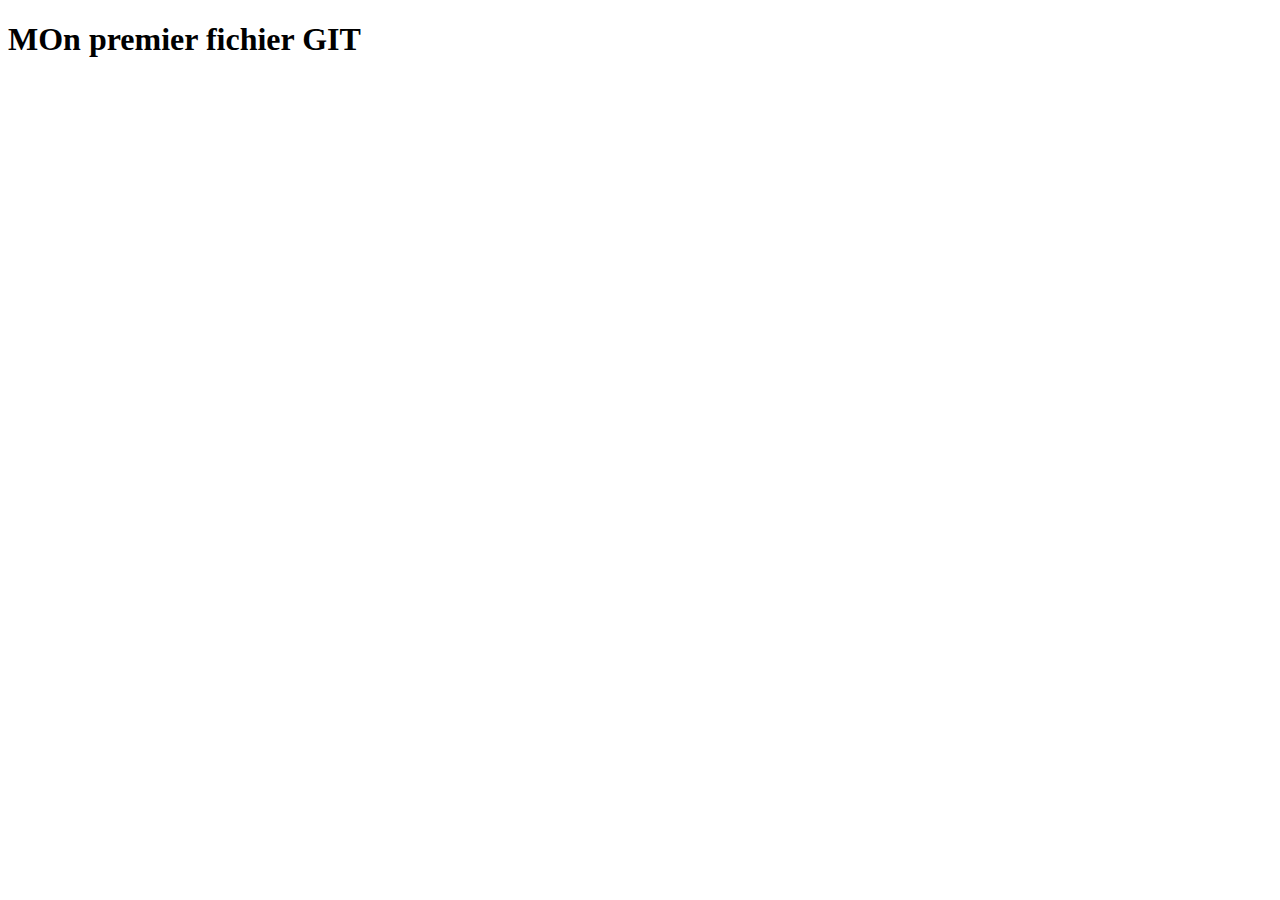
==== index.html @ 36fa2ba8 "Initial commit." ====
<!DOCTYPE html>
<html lang="en">
  <head>
    <meta charset="UTF-8" />
    <meta name="viewport" content="width=device-width, initial-scale=1.0" />
    <title>Document</title>
  </head>
  <body>
    <h1>MOn premier fichier GIT</h1>
  </body>
</html>
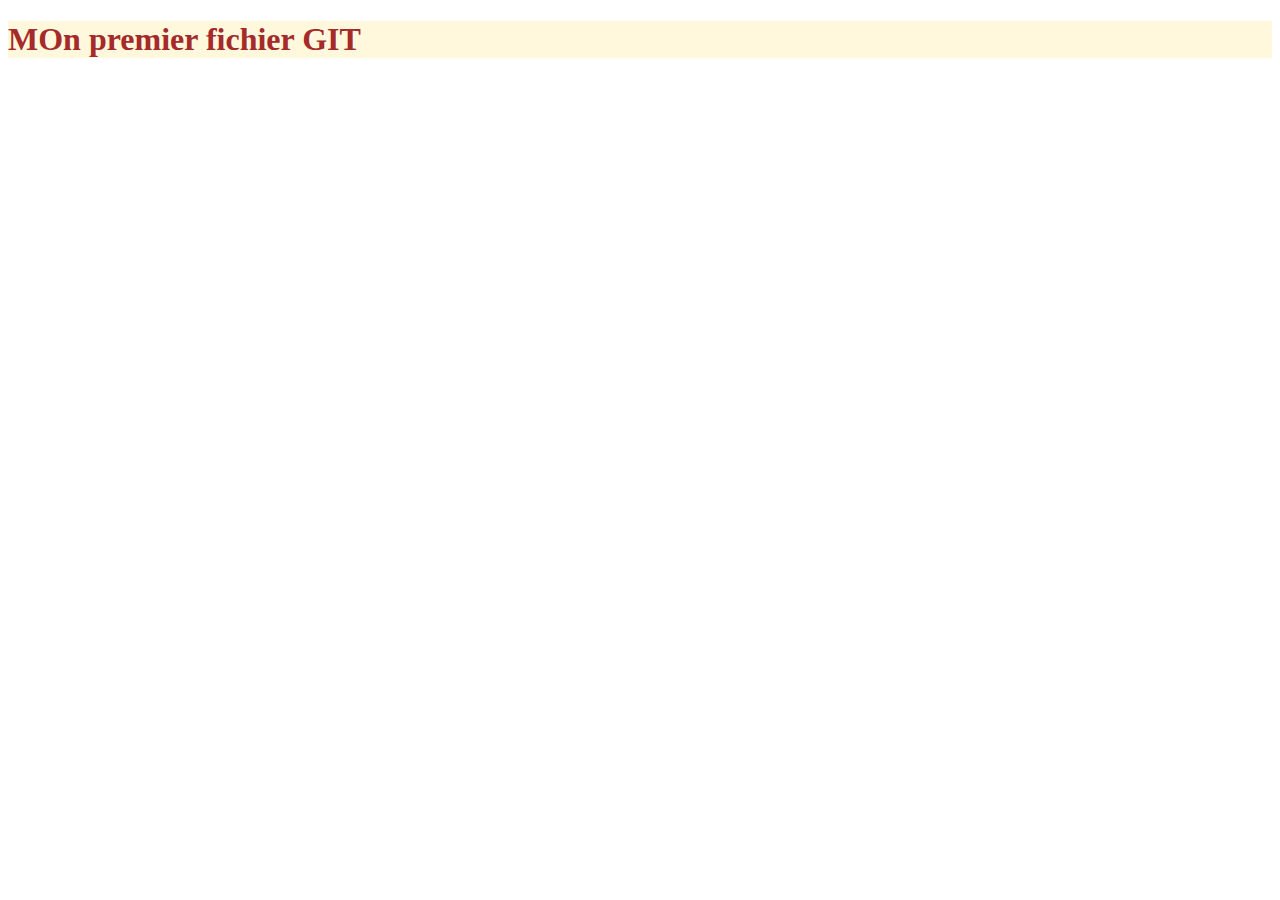
==== commit 5e921d5c: "Added stylesheet" ====
--- a/index.html
+++ b/index.html
@@ -3,6 +3,7 @@
   <head>
     <meta charset="UTF-8" />
     <meta name="viewport" content="width=device-width, initial-scale=1.0" />
+    <link rel="stylesheet" href="style.css" />
     <title>Document</title>
   </head>
   <body>
--- a/style.css
+++ b/style.css
@@ -0,0 +1,4 @@
+h1 {
+  color: brown;
+  background-color: cornsilk;
+}
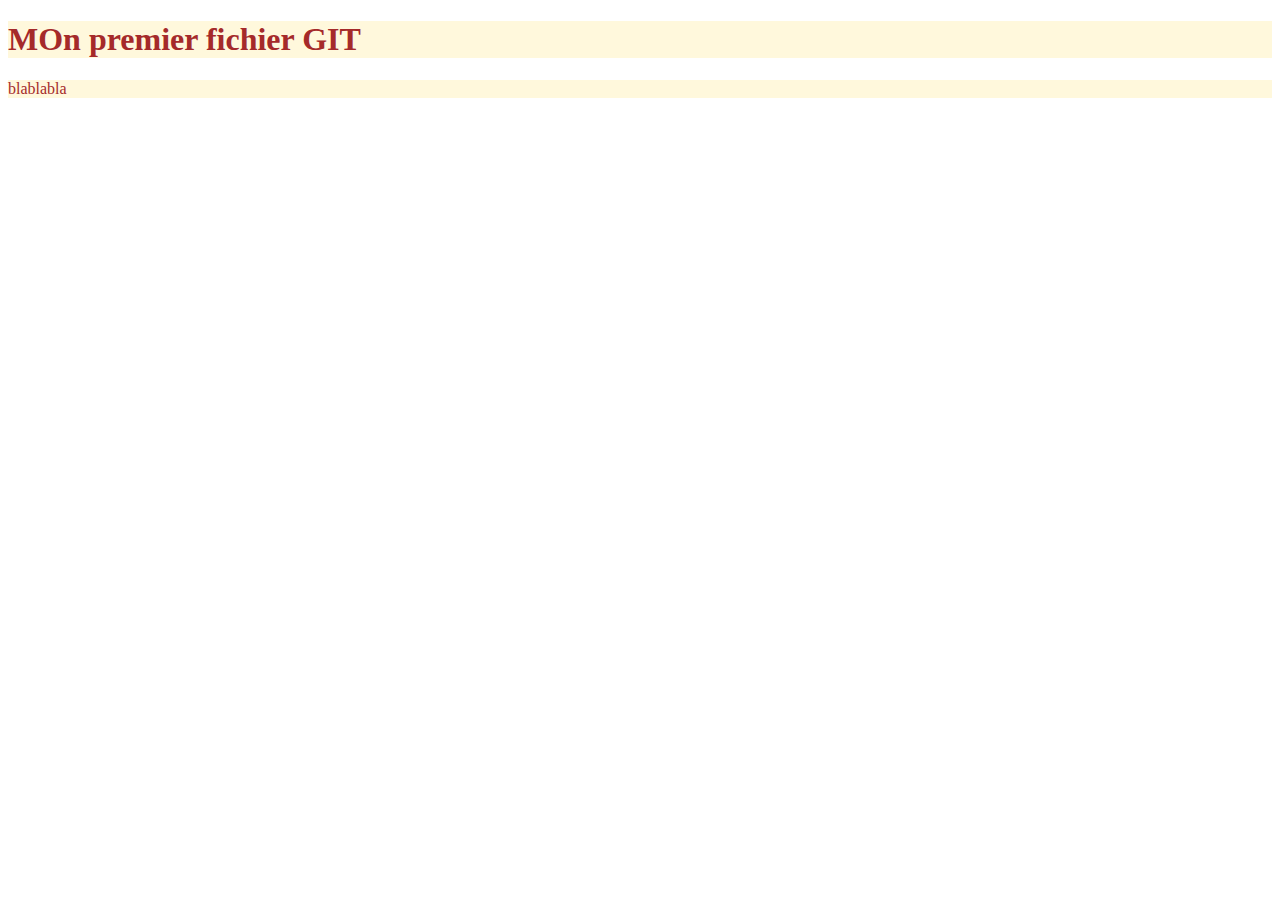
==== commit ff04d5b2: "Uptaded index.page" ====
--- a/index.html
+++ b/index.html
@@ -8,5 +8,6 @@
   </head>
   <body>
     <h1>MOn premier fichier GIT</h1>
+    <p>blablabla</p>
   </body>
 </html>
--- a/style.css
+++ b/style.css
@@ -2,3 +2,8 @@
   color: brown;
   background-color: cornsilk;
 }
+
+p {
+  color: brown;
+  background-color: cornsilk;
+}
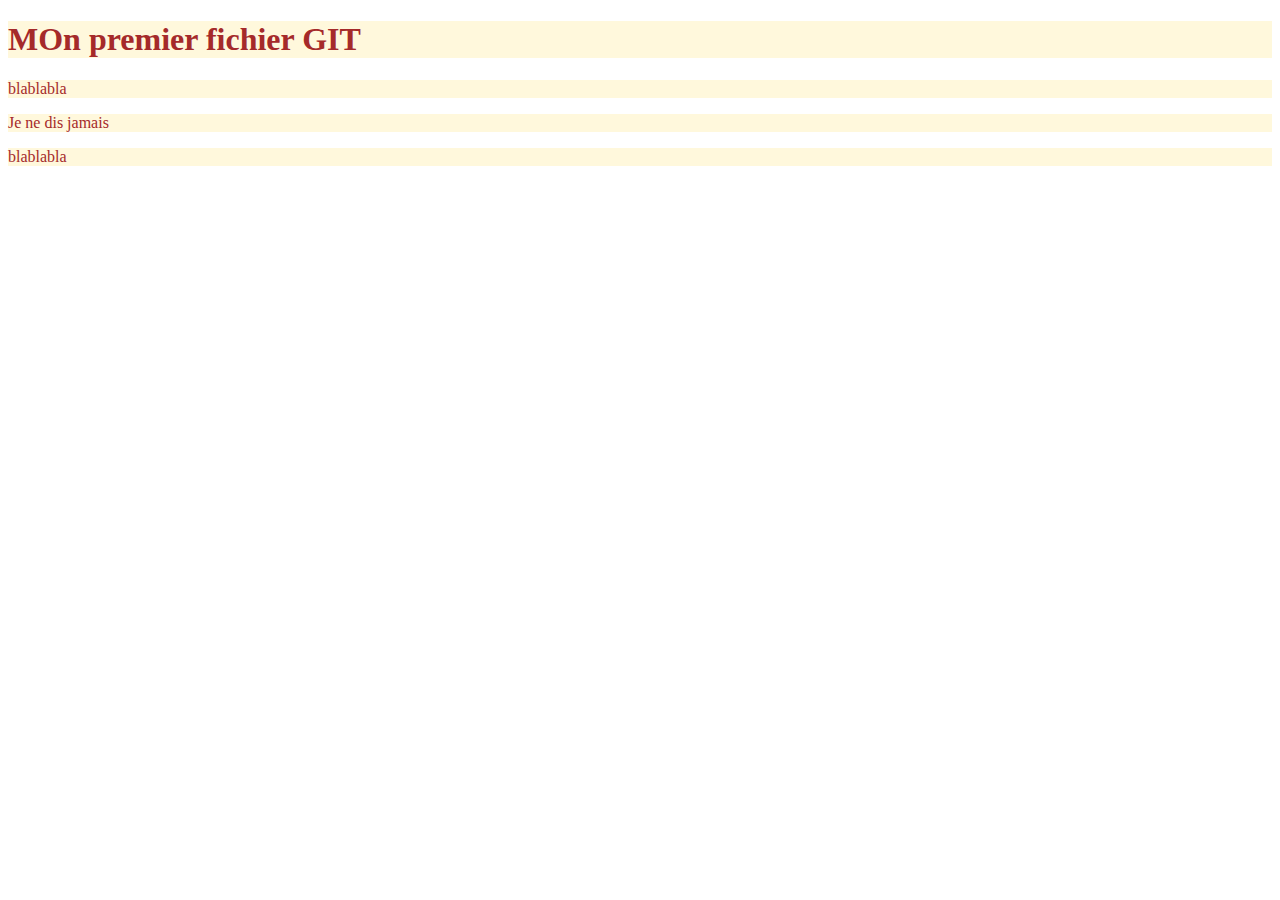
==== commit df5955d9: "Update index.html" ====
--- a/index.html
+++ b/index.html
@@ -9,5 +9,7 @@
   <body>
     <h1>MOn premier fichier GIT</h1>
     <p>blablabla</p>
+    <p>Je ne dis jamais</p>
+    <p>blablabla</p>
   </body>
 </html>
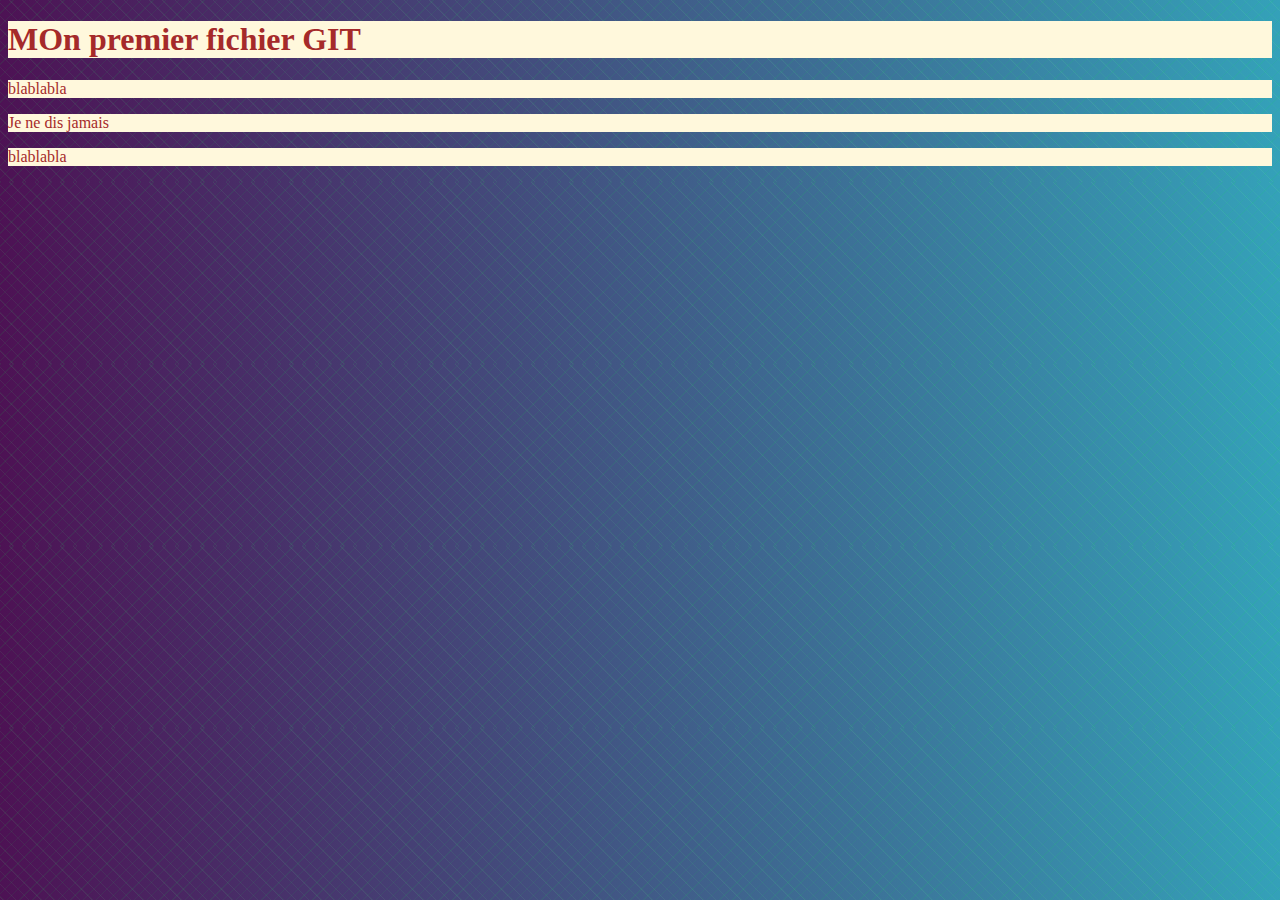
==== commit 419646d6: "update class" ====
--- a/index.html
+++ b/index.html
@@ -7,7 +7,7 @@
     <title>Document</title>
   </head>
   <body>
-    <h1>MOn premier fichier GIT</h1>
+    <h1 class="h1">MOn premier fichier GIT</h1>
     <p>blablabla</p>
     <p>Je ne dis jamais</p>
     <p>blablabla</p>
--- a/style.css
+++ b/style.css
@@ -7,3 +7,21 @@
   color: brown;
   background-color: cornsilk;
 }
+
+body {
+  background-image: repeating-linear-gradient(
+      135deg,
+      rgba(4, 229, 71, 0.08) 0px,
+      rgba(4, 229, 71, 0.08) 1px,
+      transparent 1px,
+      transparent 9px
+    ),
+    repeating-linear-gradient(
+      45deg,
+      rgba(160, 255, 188, 0.08) 0px,
+      rgba(4, 229, 71, 0.08) 1px,
+      transparent 1px,
+      transparent 9px
+    ),
+    linear-gradient(90deg, rgb(77, 18, 84), rgb(52, 161, 185));
+}
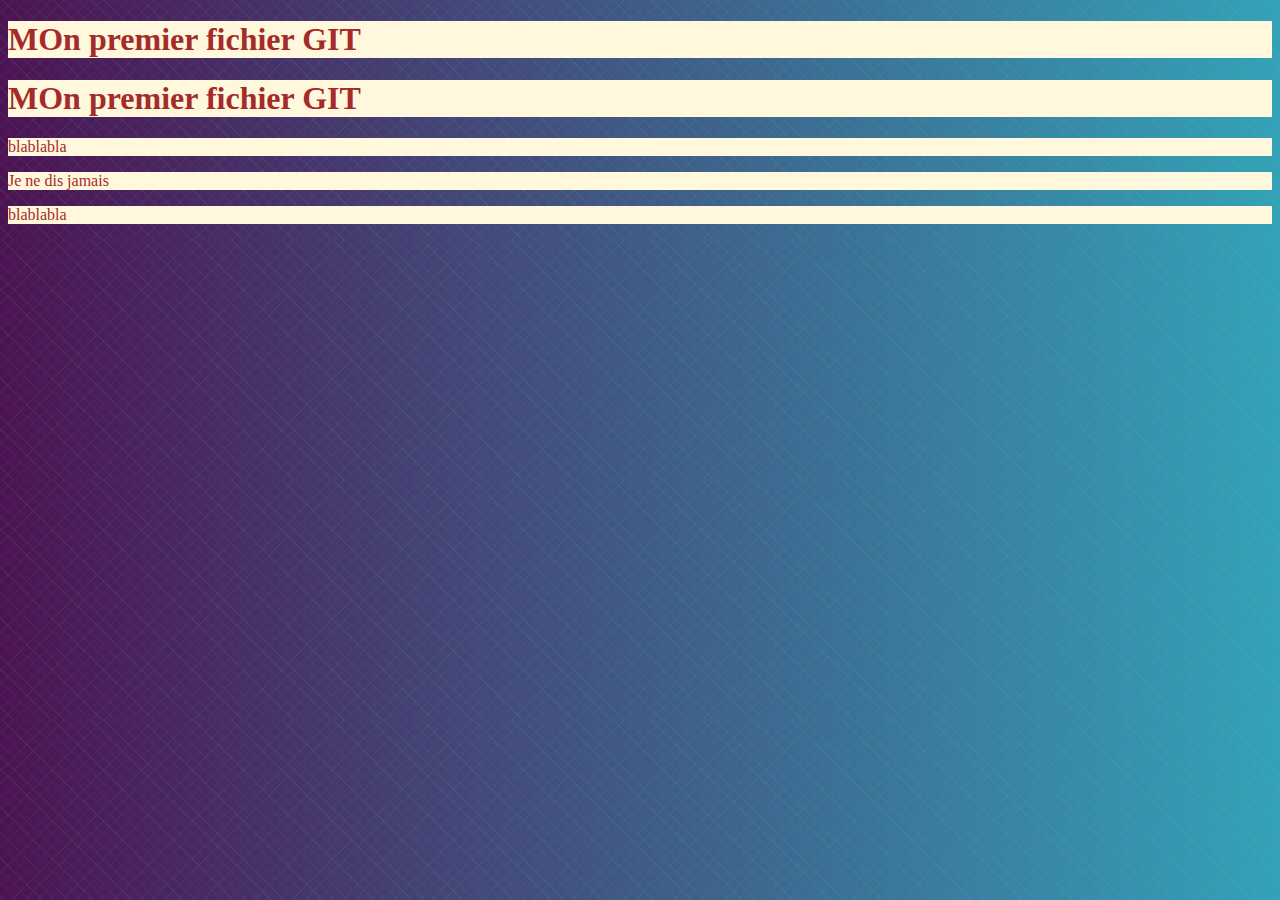
==== commit 9ca461f2: "update" ====
--- a/index.html
+++ b/index.html
@@ -7,7 +7,10 @@
     <title>Document</title>
   </head>
   <body>
-    <h1 class="h1">MOn premier fichier GIT</h1>
+    <h1 class="h1 design">MOn premier fichier GIT</h1>
+
+    <h1>MOn premier fichier GIT</h1>
+
     <p>blablabla</p>
     <p>Je ne dis jamais</p>
     <p>blablabla</p>
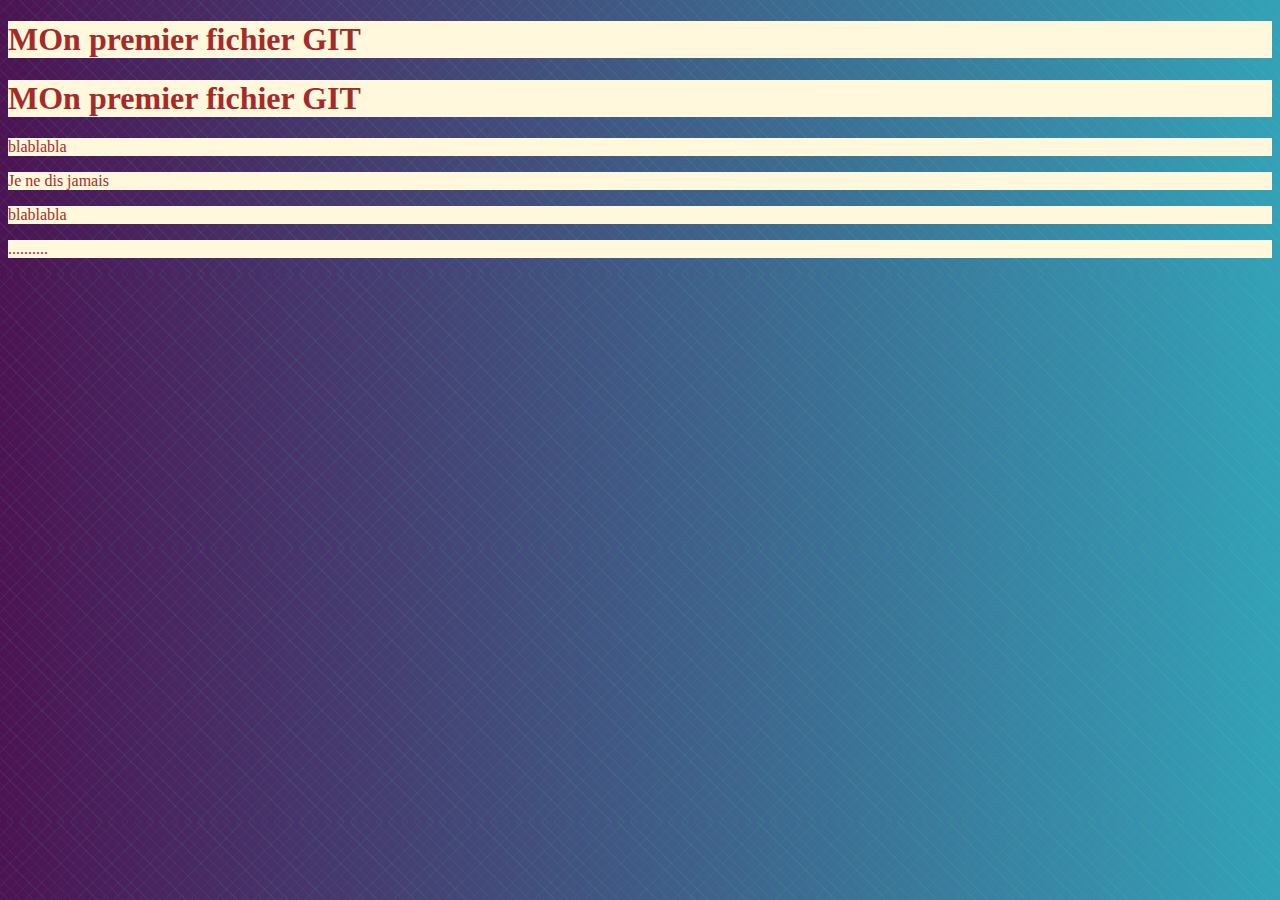
==== commit 118782e3: "new messanger" ====
--- a/index.html
+++ b/index.html
@@ -14,5 +14,6 @@
     <p>blablabla</p>
     <p>Je ne dis jamais</p>
     <p>blablabla</p>
+    <p>..........</p>
   </body>
 </html>
